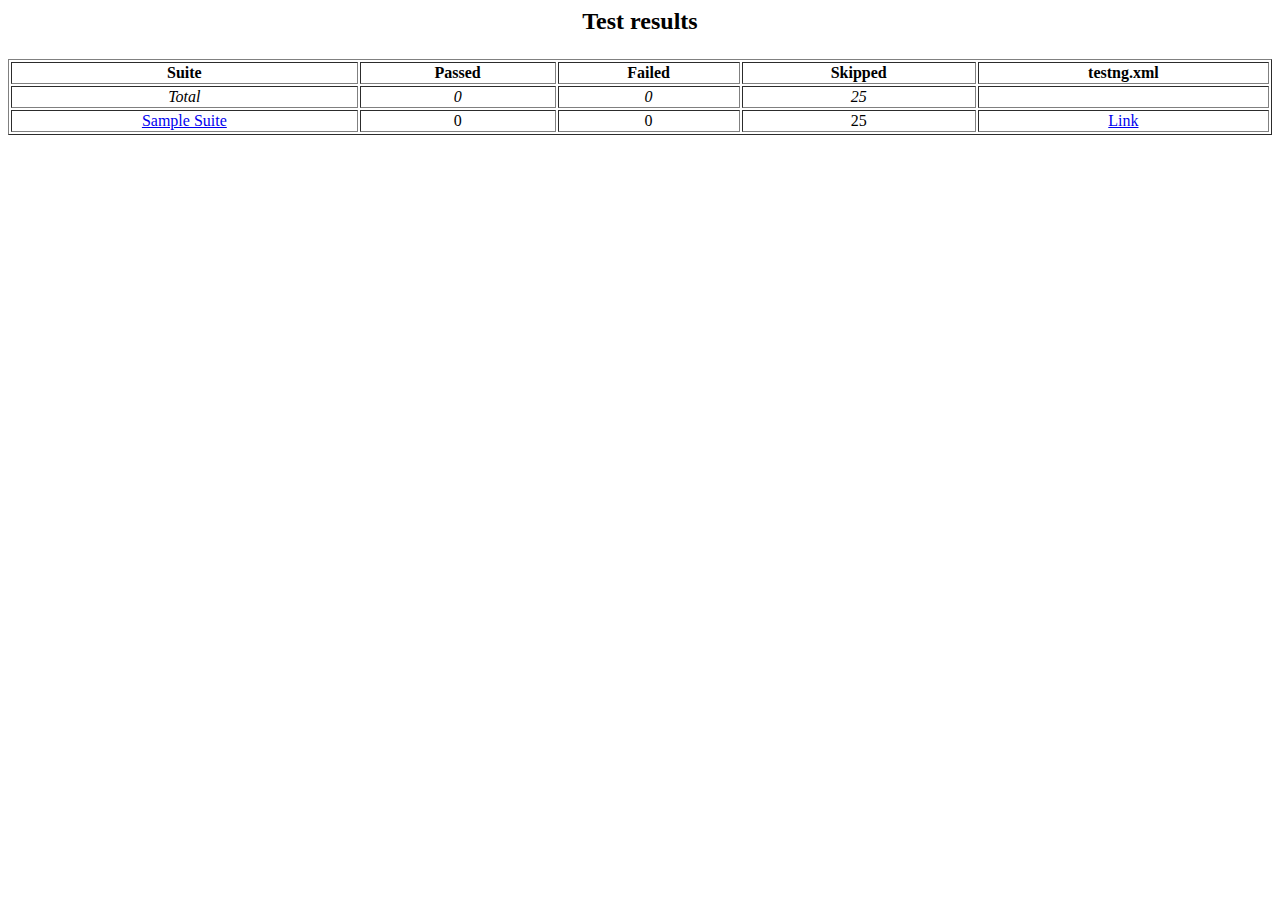
==== test-output/old/index.html @ b6f48ac5 "initial commit - 23-Jan-2020" ====
<html>
<head><title>Test results</title><link href="./testng.css" rel="stylesheet" type="text/css" />
<link href="./my-testng.css" rel="stylesheet" type="text/css" />
</head><body>
<h2><p align='center'>Test results</p></h2>
<table border='1' width='100%' class='main-page'><tr><th>Suite</th><th>Passed</th><th>Failed</th><th>Skipped</th><th>testng.xml</th></tr>
<tr align='center' class='invocation-failed'><td><em>Total</em></td><td><em>0</em></td><td><em>0</em></td><td><em>25</em></td><td>&nbsp;</td></tr>
<tr align='center' class='invocation-failed'><td><a href='Sample Suite/index.html'>Sample Suite</a></td>
<td>0</td><td>0</td><td>25</td><td><a href='Sample Suite/testng.xml.html'>Link</a></td></tr></table></body></html>
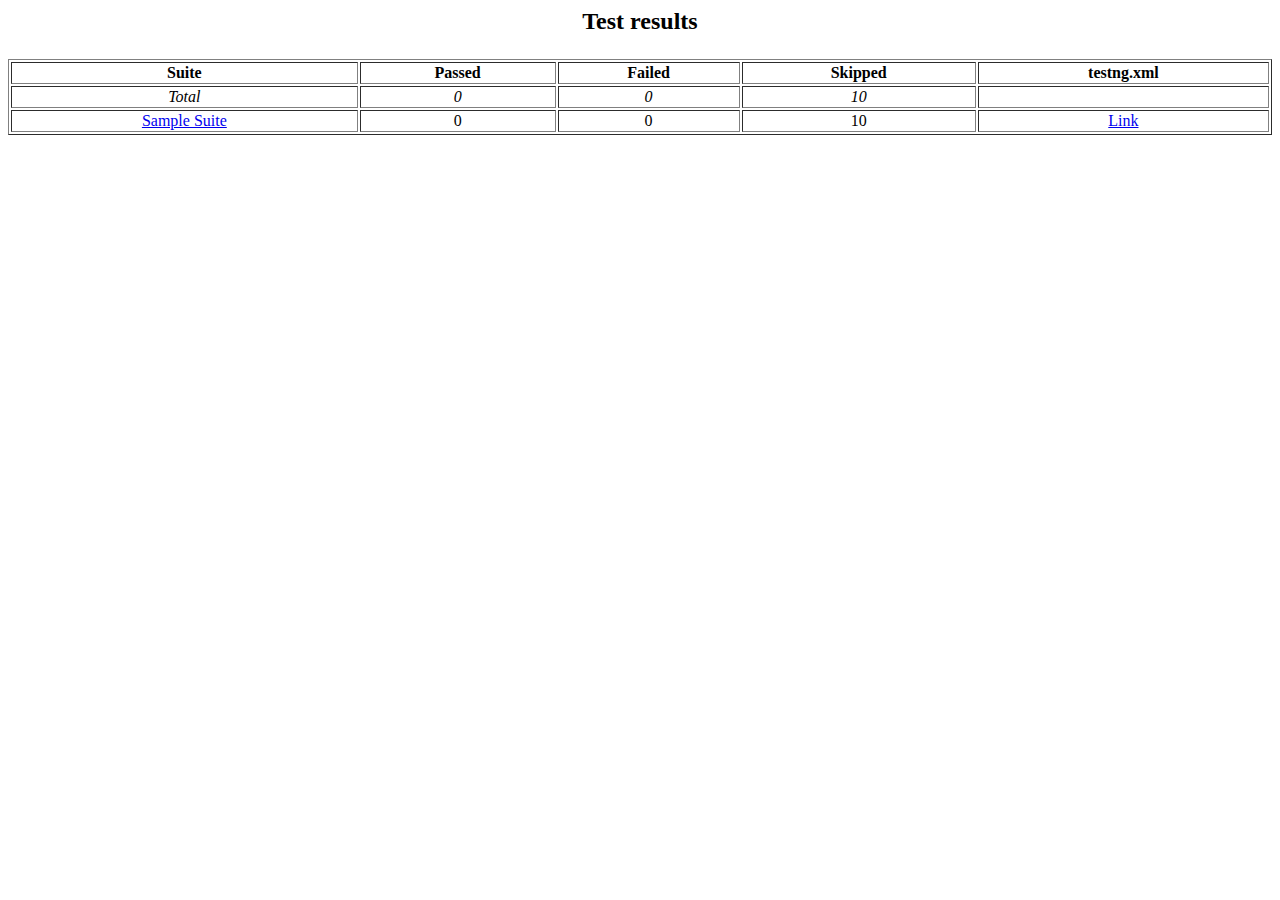
==== commit aa033402: "Commit" ====
--- a/test-output/old/index.html
+++ b/test-output/old/index.html
@@ -4,6 +4,6 @@
 </head><body>
 <h2><p align='center'>Test results</p></h2>
 <table border='1' width='100%' class='main-page'><tr><th>Suite</th><th>Passed</th><th>Failed</th><th>Skipped</th><th>testng.xml</th></tr>
-<tr align='center' class='invocation-failed'><td><em>Total</em></td><td><em>0</em></td><td><em>0</em></td><td><em>25</em></td><td>&nbsp;</td></tr>
+<tr align='center' class='invocation-failed'><td><em>Total</em></td><td><em>0</em></td><td><em>0</em></td><td><em>10</em></td><td>&nbsp;</td></tr>
 <tr align='center' class='invocation-failed'><td><a href='Sample Suite/index.html'>Sample Suite</a></td>
-<td>0</td><td>0</td><td>25</td><td><a href='Sample Suite/testng.xml.html'>Link</a></td></tr></table></body></html>
+<td>0</td><td>0</td><td>10</td><td><a href='Sample Suite/testng.xml.html'>Link</a></td></tr></table></body></html>
